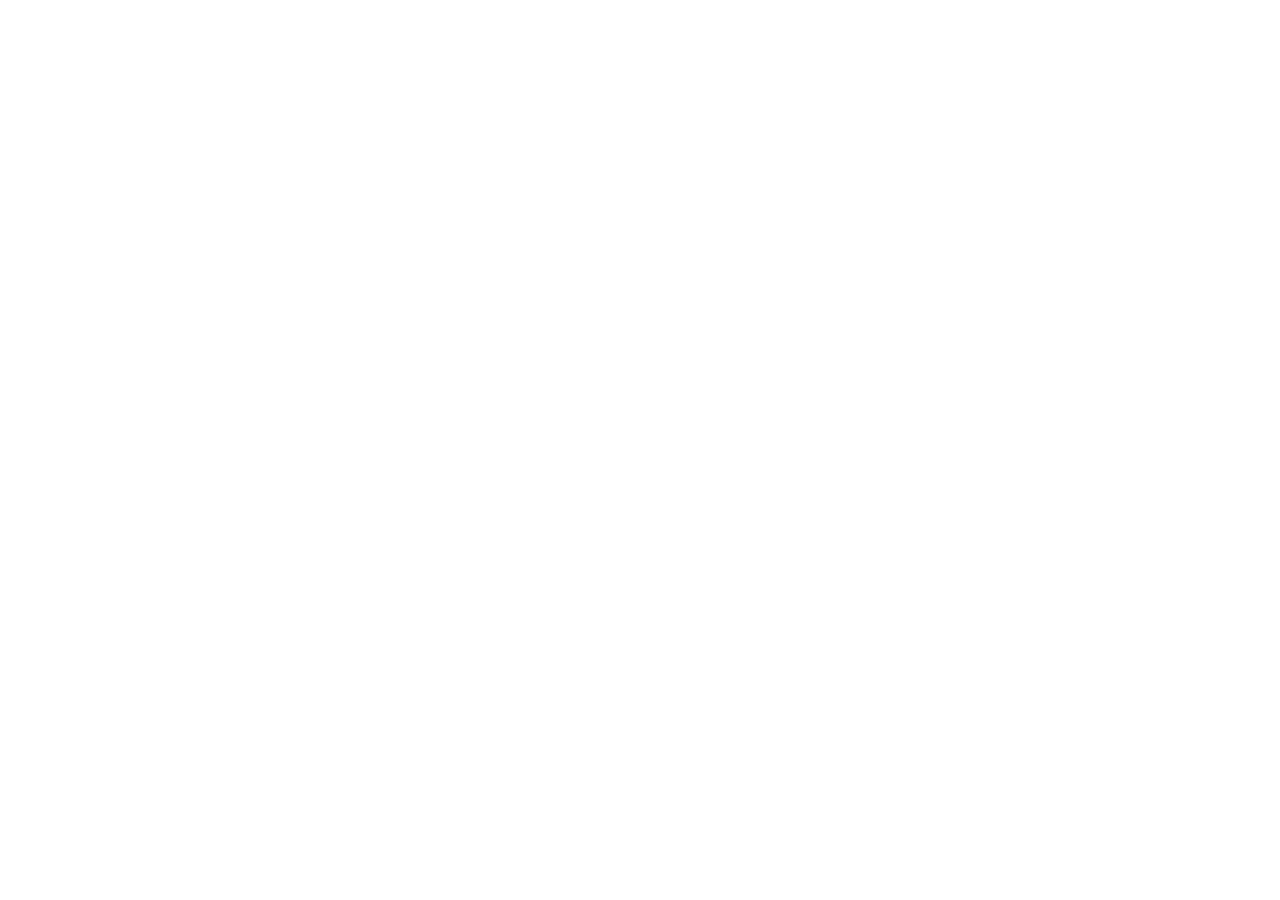
==== index.html @ 44bc1ff3 "Update index.html" ====
<!DOCTYPE html>
<html>
  <head>
    <link rel="icon" type="image/x-icon" href="https://hedgehog.games/images/fotboll.ico">
    <title></title>
    <meta name="viewport" content="width=device-width, initial-scale=1.0" charset="utf-8">
    <base target="_top">    
    <link rel="stylesheet" type="text/css" href="feast.css">
  </head>
  <body id='feastDinnerSite'>    
  </body>
  <script>
        'use strict'
    const sheetIDStatisticSite  = '1dBkX8-IfRuQoSTE9x7AeCGMT6GBJwAPUcnwqwJ_yUyk' // New Gen-versionen
    /* let siteTitle;
    let championship            = decodeURIComponent(getChampionship (window.location.href));
    let adminUser               = isAdminUser(window.location.href);
    let tipsBattle              = {}
    let isTipsBattle            = window.location.href.toLowerCase().indexOf('tipsbattle'); 
    let use                     = {}; 
    */
    let upcomingFeastDinner = {name: 'none', feastDate: new Date()};
    let timeStampNow        = new Date();
    let today               = new Date(); 
    
    let year			    = timeStampNow.getFullYear();
    let month               = timeStampNow.getMonth();
    let day                 = timeStampNow.getDay();

    let jan = 0, feb=1, mar=2, apr=3, maj=4, jun=5, jul=6, aug=7, sep=8, okt=9, nov=10, dec=11; 
  	
    today.setFullYear(year, month, day); // månad: 0=jan, 1=feb, ...
    
    upcomingFeastDinner = getUpcomingfeastdinner(today);
    
    firstKnockoutsGameDate.setFullYear(year, jun, 29); // månad: 0=jan, 1=feb, ...
                                                       // dag: får inte inledas med en '0', t ex 03 --> 3
    lastKnockoutsGameDate.setFullYear(year, jul, 14);
    semifinalGameDateMinusOneDay.setFullYear(year, jul, 8); //skall vara semifinaldatumet - 1 dag 
                                                    

    
    function getUpcomingfeastdinner(today) {
            
      let feastHolidayList = [];
      feastHolidayList.push('Trettondagshelg', new Date().setFullYear(2025,0,6))

      return {name: feastHolidayList[0], feastDate: feastHolidayList[1]};
    }
        
    function byggStatsistikTipsBattleSite (urlParam) {
        
        let urlTipsBattle;

        var statisticBody;
        var statisticDivCenter;
        var statisticHeader;
        var statisticDivSub;
        var defButtonClass       = 'tipsbattleButton tipsbattleButton2';
          
        statisticBody = document.getElementById('statisticSite');

        statisticDivCenter = createElement('div', 'class', 'center', '');
        
        statisticHeader    = createElement('div', 'class', 'headTipsbattle', '');
        statisticHeader.setAttribute('style', 'font-size: 24px; italic: true');
        statisticHeader.textContent = championship; //CHAMPIONSHIP;

        statisticDivSub = createElement('div', 'class', 'headTipsbattle', 'Tips-Battle');
        statisticDivSub.setAttribute('style','font-size: 14px; margin: 14px 2px;');
        statisticHeader.appendChild(statisticDivSub);
        statisticDivCenter.appendChild(statisticHeader);
        
        var statisticBtn1;
        urlParam.forEach( item => {
            statisticBtn1 = createElement('button', 'class', defButtonClass, decodeURIComponent(item.btnText));
            urlTipsBattle = 'window.location.href="https://docs.google.com/spreadsheets/d/' + item.ssID + '/htmlembed/sheet?gid=' + item.sheetID + '&range=' + item.rangeName + '"';

            statisticBtn1.setAttribute('onClick', urlTipsBattle);
            
            statisticDivCenter.appendChild(statisticBtn1);
        })
        statisticBody.appendChild(statisticDivCenter);
              
    }



    function byggStatsistikSite(sheetID) {
      
      let gidIdDagensmatcher          = '1372088022&range=range.Dagensmatcher"';
      let gidIdYesterdayToDayToMorrow = '1381113676&range=range.Igår_Idag_Imorgon"';
      let betalningsstatus            = '&range=betalningsstatus"';
      let betalningsstatusPlus        = '&range=betalningsstatusPlus"';
      let gidIdBetalningsstatus;
      let showMyTipskupongDate        = new Date();
      
      // När min tipskupong.pdf skall visas på "Betalningsstatussidan" för nedladdning
      showMyTipskupongDate.setFullYear(gameDateFirstGroupGame.getFullYear(), gameDateFirstGroupGame.getMonth(), gameDateFirstGroupGame.getDate() + 1);
      showMyTipskupongDate.setHours(7);
      showMyTipskupongDate.setMinutes(0);

      timeStampNow <  showMyTipskupongDate ? gidIdBetalningsstatus = betalningsstatus : gidIdBetalningsstatus = betalningsstatusPlus;
      
      //gameDateFirstGroupGame timeStampNow

          var urlPoangtabell                = 'window.location.href="https://docs.google.com/spreadsheets/d/' + sheetID + '/htmlembed/sheet?gid=0"';
          var urlDagensmatcher              = 'window.location.href="https://docs.google.com/spreadsheets/d/' + sheetID + '/htmlembed/sheet?gid=' + gidIdDagensmatcher; 
          var urlYesterday_Today_ToMorrow   = 'window.location.href="https://docs.google.com/spreadsheets/d/' + sheetID + '/htmlembed/sheet?gid=' + gidIdYesterdayToDayToMorrow; 
          var urlSlutspelslagen             = 'window.location.href="https://docs.google.com/spreadsheets/d/' + sheetID + '/htmlembed/sheet?gid=1782034956"';
          var urlSlutspelsträd              = 'window.location.href="https://docs.google.com/spreadsheets/d/' + sheetID + '/htmlembed/sheet?gid=762576753&range=tree"';
          var urlWallOfFame                 = 'window.location.href="https://docs.google.com/spreadsheets/d/' + sheetID + '/htmlembed/sheet?gid=853518881"';
          var urlHallOfFame                 = 'window.location.href="https://docs.google.com/spreadsheets/d/' + sheetID + '/htmlembed/sheet?gid=1781401850&range=hallOfFame"';
          var urlGuldsko                    = 'window.location.href="https://docs.google.com/spreadsheets/d/' + sheetID + '/htmlembed/sheet?gid=564428082"';
          var urlMatchresultat              = 'window.location.href="https://docs.google.com/spreadsheets/d/' + sheetID + '/htmlembed/sheet?gid=1436740221"';
          var urlBetalningsstatus           = 'window.location.href="https://docs.google.com/spreadsheets/d/' + sheetID + '/htmlembed/sheet?gid=1058944913' + gidIdBetalningsstatus;
          var urlTipsLicensstatus           = 'window.location.href="https://docs.google.com/spreadsheets/d/' + sheetID + '/htmlembed/sheet?gid=1742106398"';
          var urlPoangtabellHistorik        = 'window.location.href="https://docs.google.com/spreadsheets/d/' + sheetID + '/htmlembed/sheet?gid=1553482192"';
	      var urlTipsBattleTop5		        = 'window.location.href="https://docs.google.com/spreadsheets/d/' + sheetID + '/htmlembed/sheet?gid=562071929"';
          var statisticBody;
          var statisticDivCenter;
          var statisticHeader;
          var statisticDivSub;
          var defButtonClass                = 'statistikButton statistikButton2';
          let defButtonAdminClass           = 'adminButton adminButton2';

        
          statisticBody = document.getElementById('statisticSite');

          statisticDivCenter = createElement('div', 'class', 'center', '');
          
          statisticHeader    = createElement('div', 'class', 'headStatistik', '');
          statisticHeader.setAttribute('style', 'font-size: 24px; italic: true');
          statisticHeader.textContent = championship;

          statisticDivSub = createElement('div', 'class', 'headStatistik', 'Statistik');
          statisticDivSub.setAttribute('style','font-size: 14px; margin: 14px 2px;');
          
          var statisticBtn1 = createElement('button', 'class', defButtonClass, 'Poängligan');
              statisticBtn1.setAttribute('onClick', urlPoangtabell);

          var statisticBtn2 = createElement('button', 'class', defButtonClass, 'Dagens matcher');
              statisticBtn2.setAttribute('onClick', urlDagensmatcher);

          var statisticBtn22 = createElement('button', 'class', defButtonClass, 'Igår-Idag-Imorgon');
              statisticBtn22.setAttribute('onClick', urlYesterday_Today_ToMorrow);
          
          var statisticBtn3 = createElement('button', 'class', defButtonClass, 'Slutspelslagen');
              statisticBtn3.setAttribute('onClick', urlSlutspelslagen);

          var statisticBtn4 = createElement('button', 'class', defButtonClass, 'Slutspelsträd');
              statisticBtn4.setAttribute('onClick', urlSlutspelsträd);

          var statisticBtn5 = createElement('button', 'class', defButtonClass, 'Wall of fame');
              statisticBtn5.setAttribute('onClick', urlWallOfFame);

          var statisticBtn6 = createElement('button', 'class', defButtonClass, 'Guldskon');
              statisticBtn6.setAttribute('onClick', urlGuldsko);

          var statisticBtn7 = createElement('button', 'class', defButtonClass, 'Matchresultat');
              statisticBtn7.setAttribute('onClick', urlMatchresultat);
            
          var statisticBtn77 = createElement('button', 'class', defButtonClass, 'Hall of fame');
              statisticBtn77.setAttribute('onClick', urlHallOfFame);

          var statisticBtn8 = createElement('button', 'class', defButtonClass, 'Betalningsstatus');
              statisticBtn8.setAttribute('onClick', urlBetalningsstatus);

          var statisticBtn9 = createElement('button', 'class', defButtonAdminClass, 'Tipslicensstatus');
              statisticBtn9.setAttribute('onClick', urlTipsLicensstatus);
          
          var statisticBtn11 = createElement('button', 'class', defButtonClass, 'Poängligan - Historik');
              statisticBtn11.setAttribute('onClick', urlPoangtabellHistorik);

	  var statisticBtn12 = createElement('button', 'class', defButtonClass, 'Topp 5');
		  statisticBtn12.setAttribute('onClick', urlTipsBattleTop5);

                    
          statisticHeader.appendChild(statisticDivSub);
          statisticDivCenter.appendChild(statisticHeader);
          statisticDivCenter.appendChild(statisticBtn1);
          if (timeStampNow <= lastKnockoutsGameDate) { statisticDivCenter.appendChild(statisticBtn2)}; // visar ej "Dagensmatcher" efter mästerskapet är över
          statisticDivCenter.appendChild(statisticBtn22);  //Igår-Idag-Imorgon
          statisticDivCenter.appendChild(statisticBtn3);
          statisticDivCenter.appendChild(statisticBtn4);
          if (timeStampNow <  firstKnockoutsGameDate) { statisticDivCenter.appendChild(statisticBtn5);}  //Wall of fame
          statisticDivCenter.appendChild(statisticBtn6);
          statisticDivCenter.appendChild(statisticBtn7);
          statisticDivCenter.appendChild(statisticBtn77); // Hall of fame
          statisticDivCenter.appendChild(statisticBtn8);
	  if (timeStampNow >= semifinalGameDateMinusOneDay) {statisticDivCenter.appendChild(statisticBtn12)}; // tipsbattle - Top 5 
          if(adminUser) {
            statisticDivCenter.appendChild(statisticBtn9);
            statisticDivCenter.appendChild(statisticBtn11);
            }
          statisticBody.appendChild(statisticDivCenter);
          
        }

    function getTipsBattle(url) {
        
        let refObjList   = [];
        let stringIX = 0;

        let text         = 'ssid_'
        let startIX      = url.toLowerCase().indexOf(text) + text.length;
        let length       = url.toLowerCase().indexOf('sheetid_', stringIX)
        let ssid         = url.substring(startIX, length);

        while (url.toLowerCase().indexOf('sheetid_', stringIX) > 0) {
            let refObj       = {};
            refObj.ssID      = ssid; 
            
            text             = 'sheetid_'
            startIX          = url.toLowerCase().indexOf(text, stringIX) + text.length;
            length           = url.toLowerCase().indexOf('area_', stringIX)
            refObj.sheetID   = url.substring(startIX, length);

            text             = 'area_'
            startIX          = url.toLowerCase().indexOf(text, stringIX) + text.length;
            length           = url.toLowerCase().indexOf('group_', stringIX)
            refObj.rangeName = url.substring(startIX, length);  

            text             = 'group_'
            startIX          = url.toLowerCase().indexOf(text, stringIX) + text.length;
            length           = refObj.rangeName.length;
            refObj.btnText   = url.substring(startIX, startIX + length);
            
            stringIX = startIX + length;
        
            switch (refObj.btnText) {
                case "Theos-gang":
                    refObj.btnText = "Theo's gang";
                    break;
                case "Tibro-IBK":
                    refObj.btnText = "Tibro IBK";
                    break;
                case "Topp-5":
                    refObj.btnText = "Topp 5";
                    break;
                default:
                    //
            }
            refObjList.push(refObj);
        }

        return refObjList;
    }

    function isAdminUser(url) {
      
        var pos = url.toLowerCase().indexOf('theking');
      
      return pos > 0 ? true : false;
    };
    
    
    function getChampionship (url) {
    
    	let championship = '';
        
        let text         = 'championship_'
        let startIX  = url.toLowerCase().indexOf(text, 0) + text.length;
        
        if(startIX > 0) {
            championship = url.substring(startIX).toUpperCase();
            championship    = championship.substring(0,2) + ' ' + championship.substr(2);
        }
        
        return championship;
    };

  </script>
</html>
---- feast.css ----
/* Place your CSS styles in this file */

.feastButton {
    background-color: #a2c4c9;
    border: none;
    color: white;
    padding: 10px 32px;
    text-align: center;
    text-decoration: none;
    display: inline-block;
    font-size: 16px;
    font-family: Arial, Tahoma, Verdana, sans-serif;
    width: 200px;
    margin: 4px 2px;
    cursor: pointer;
   /* box-shadow: 0 8px 16px 0 rgba(0,0,0,0.2), 0 6px 20px 0 rgba(0,0,0,0.19); */
  }
  
  .feastButton2:hover {
    box-shadow: 0 12px 16px 0 rgba(0,0,0,0.24),0 17px 50px 0 rgba(0,0,0,0.19);
  }
  

  .center {
    margin: 0;
    position: absolute;
    top: 45%;
    left: 50%;
    -ms-transform: translate(-50%, -50%);
    transform:     translate(-50%, -50%);
    text-align:    center;
    width: 220px;
  }
  
  .headFeast {
    color: #ff9900
  }
  
  
  body {
    font-family: Arial, Tahoma, Verdana, sans-serif;
  }
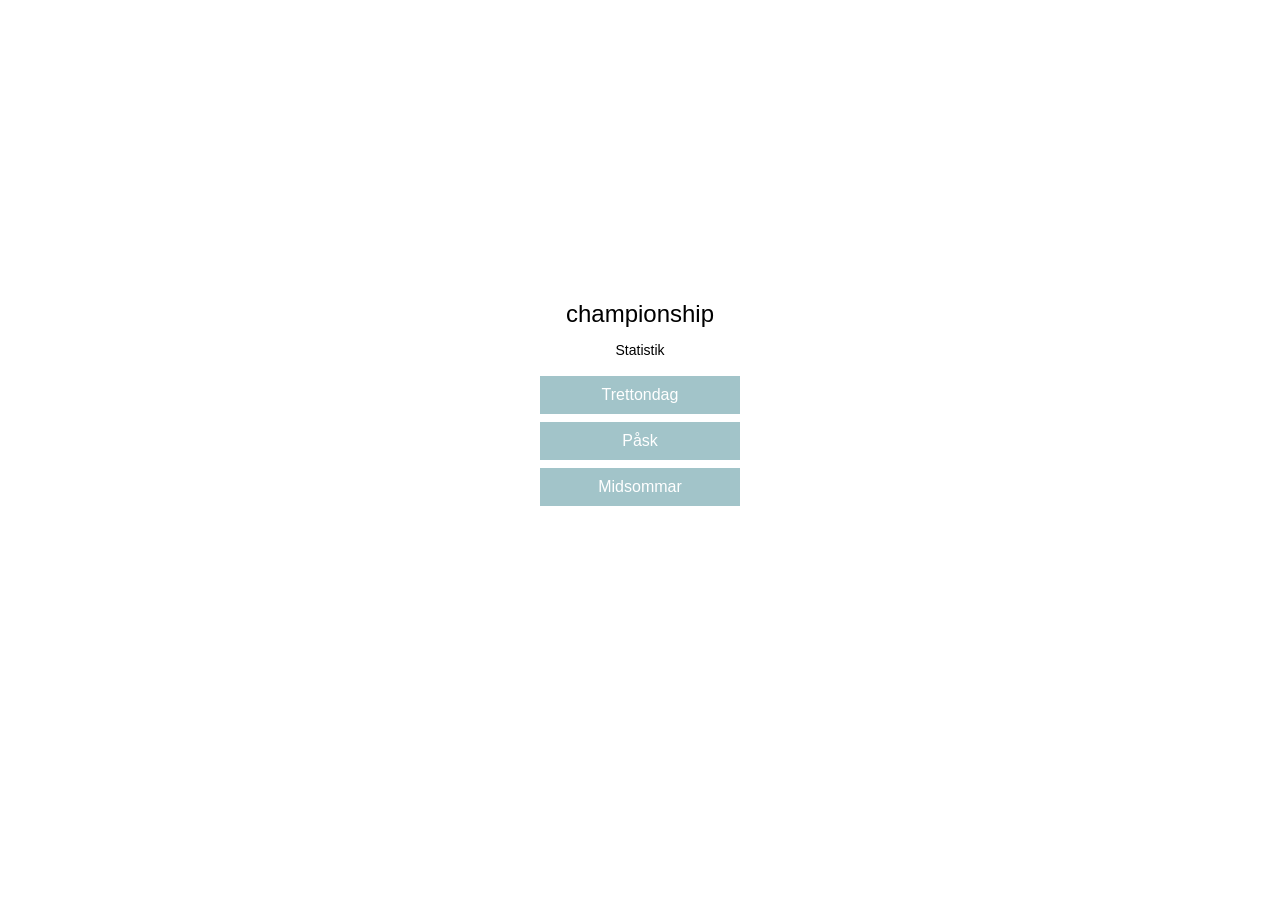
==== commit d105acd2: "japp" ====
--- a/index.html
+++ b/index.html
@@ -10,14 +10,11 @@
   <body id='feastDinnerSite'>    
   </body>
   <script>
-        'use strict'
-    const sheetIDStatisticSite  = '1dBkX8-IfRuQoSTE9x7AeCGMT6GBJwAPUcnwqwJ_yUyk' // New Gen-versionen
+    'use strict'
     /* let siteTitle;
-    let championship            = decodeURIComponent(getChampionship (window.location.href));
-    let adminUser               = isAdminUser(window.location.href);
-    let tipsBattle              = {}
-    let isTipsBattle            = window.location.href.toLowerCase().indexOf('tipsbattle'); 
-    let use                     = {}; 
+    
+    https://jorgu/feastdinners.github.io;
+
     */
     let upcomingFeastDinner = {name: 'none', feastDate: new Date()};
     let timeStampNow        = new Date();
@@ -33,220 +30,126 @@
     
     upcomingFeastDinner = getUpcomingfeastdinner(today);
     
-    firstKnockoutsGameDate.setFullYear(year, jun, 29); // månad: 0=jan, 1=feb, ...
-                                                       // dag: får inte inledas med en '0', t ex 03 --> 3
-    lastKnockoutsGameDate.setFullYear(year, jul, 14);
-    semifinalGameDateMinusOneDay.setFullYear(year, jul, 8); //skall vara semifinaldatumet - 1 dag 
-                                                    
+    byggStatsistikSite('ffff');
+    //siteTitle		= 'Statistik';    
+    
+    function getUpcomingfeastdinner() {
+            
+        let today = new Date();
+        let feastHolidayList = [
+            { name: 'Trettondag',       date: new Date(today.getFullYear(), jan, 10) },
+            { name: 'Påskafton',        date: new Date(today.getFullYear(), apr, 24) },
+            { name: 'Midsommarafton',   date: new Date(today.getFullYear(), jun, 24) },
+            { name: 'Kräftskiva',       date: new Date(today.getFullYear(), aug, 18) },
+            { name: 'Julbord',          date: new Date(today.getFullYear(), dec, 6) },
+            { name: 'Julafton',         date: new Date(today.getFullYear(), dec, 24) },
+            { name: 'Nyårsmiddag',      date: new Date(today.getFullYear(), dec, 31) }
+        ];
+        
+        feastHolidayList.sort((a, b) => a.date - b.date);
+    
+        // Hitta det första datumet som är större än dagens datum
+        let nextHoliday = feastHolidayList.find(event => event.date > today);
 
-    
-    function getUpcomingfeastdinner(today) {
-            
-      let feastHolidayList = [];
-      feastHolidayList.push('Trettondagshelg', new Date().setFullYear(2025,0,6))
-
-      return {name: feastHolidayList[0], feastDate: feastHolidayList[1]};
+        console.log(`Nästa högtid: ${nextHoliday.name} - ${nextHoliday.date.toDateString()}`);
+        return nextHoliday;
     }
         
     function byggStatsistikTipsBattleSite (urlParam) {
         
         let urlTipsBattle;
 
-        var statisticBody;
-        var statisticDivCenter;
-        var statisticHeader;
-        var statisticDivSub;
+        var feastDinnerBody;
+        var feastDinnerDivCenter;
+        var feastDinnerHeader;
+        var feastDinnerDivSub;
         var defButtonClass       = 'tipsbattleButton tipsbattleButton2';
           
-        statisticBody = document.getElementById('statisticSite');
+        feastDinnerBody = document.getElementById('feastDinnerSite');
 
-        statisticDivCenter = createElement('div', 'class', 'center', '');
+        feastDinnerDivCenter = createElement('div', 'class', 'center', '');
         
-        statisticHeader    = createElement('div', 'class', 'headTipsbattle', '');
-        statisticHeader.setAttribute('style', 'font-size: 24px; italic: true');
-        statisticHeader.textContent = championship; //CHAMPIONSHIP;
+        feastDinnerHeader    = createElement('div', 'class', 'headTipsbattle', '');
+        feastDinnerHeader.setAttribute('style', 'font-size: 24px; italic: true');
+        feastDinnerHeader.textContent = championship; //CHAMPIONSHIP;
 
-        statisticDivSub = createElement('div', 'class', 'headTipsbattle', 'Tips-Battle');
-        statisticDivSub.setAttribute('style','font-size: 14px; margin: 14px 2px;');
-        statisticHeader.appendChild(statisticDivSub);
-        statisticDivCenter.appendChild(statisticHeader);
+        feastDinnerDivSub = createElement('div', 'class', 'headTipsbattle', 'Tips-Battle');
+        feastDinnerDivSub.setAttribute('style','font-size: 14px; margin: 14px 2px;');
+        feastDinnerHeader.appendChild(feastDinnerDivSub);
+        feastDinnerDivCenter.appendChild(feastDinnerHeader);
         
-        var statisticBtn1;
+        var feastDinnerBtn1;
         urlParam.forEach( item => {
-            statisticBtn1 = createElement('button', 'class', defButtonClass, decodeURIComponent(item.btnText));
+            feastDinnerBtn1 = createElement('button', 'class', defButtonClass, decodeURIComponent(item.btnText));
             urlTipsBattle = 'window.location.href="https://docs.google.com/spreadsheets/d/' + item.ssID + '/htmlembed/sheet?gid=' + item.sheetID + '&range=' + item.rangeName + '"';
 
-            statisticBtn1.setAttribute('onClick', urlTipsBattle);
+            feastDinnerBtn1.setAttribute('onClick', urlTipsBattle);
             
-            statisticDivCenter.appendChild(statisticBtn1);
+            feastDinnerDivCenter.appendChild(feastDinnerBtn1);
         })
-        statisticBody.appendChild(statisticDivCenter);
+        feastDinnerBody.appendChild(feastDinnerDivCenter);
               
     }
 
-
+    function createElement(element, attribut, attributvarde, text) {
+            
+            var elementObjekt         = document.createElement(element);
+            elementObjekt.setAttribute(attribut,attributvarde);
+            elementObjekt.textContent = text;
+      
+            return elementObjekt;
+    }
+          
 
     function byggStatsistikSite(sheetID) {
       
-      let gidIdDagensmatcher          = '1372088022&range=range.Dagensmatcher"';
-      let gidIdYesterdayToDayToMorrow = '1381113676&range=range.Igår_Idag_Imorgon"';
-      let betalningsstatus            = '&range=betalningsstatus"';
-      let betalningsstatusPlus        = '&range=betalningsstatusPlus"';
-      let gidIdBetalningsstatus;
-      let showMyTipskupongDate        = new Date();
-      
-      // När min tipskupong.pdf skall visas på "Betalningsstatussidan" för nedladdning
-      showMyTipskupongDate.setFullYear(gameDateFirstGroupGame.getFullYear(), gameDateFirstGroupGame.getMonth(), gameDateFirstGroupGame.getDate() + 1);
-      showMyTipskupongDate.setHours(7);
-      showMyTipskupongDate.setMinutes(0);
-
-      timeStampNow <  showMyTipskupongDate ? gidIdBetalningsstatus = betalningsstatus : gidIdBetalningsstatus = betalningsstatusPlus;
       
       //gameDateFirstGroupGame timeStampNow
 
-          var urlPoangtabell                = 'window.location.href="https://docs.google.com/spreadsheets/d/' + sheetID + '/htmlembed/sheet?gid=0"';
-          var urlDagensmatcher              = 'window.location.href="https://docs.google.com/spreadsheets/d/' + sheetID + '/htmlembed/sheet?gid=' + gidIdDagensmatcher; 
-          var urlYesterday_Today_ToMorrow   = 'window.location.href="https://docs.google.com/spreadsheets/d/' + sheetID + '/htmlembed/sheet?gid=' + gidIdYesterdayToDayToMorrow; 
-          var urlSlutspelslagen             = 'window.location.href="https://docs.google.com/spreadsheets/d/' + sheetID + '/htmlembed/sheet?gid=1782034956"';
-          var urlSlutspelsträd              = 'window.location.href="https://docs.google.com/spreadsheets/d/' + sheetID + '/htmlembed/sheet?gid=762576753&range=tree"';
-          var urlWallOfFame                 = 'window.location.href="https://docs.google.com/spreadsheets/d/' + sheetID + '/htmlembed/sheet?gid=853518881"';
-          var urlHallOfFame                 = 'window.location.href="https://docs.google.com/spreadsheets/d/' + sheetID + '/htmlembed/sheet?gid=1781401850&range=hallOfFame"';
-          var urlGuldsko                    = 'window.location.href="https://docs.google.com/spreadsheets/d/' + sheetID + '/htmlembed/sheet?gid=564428082"';
-          var urlMatchresultat              = 'window.location.href="https://docs.google.com/spreadsheets/d/' + sheetID + '/htmlembed/sheet?gid=1436740221"';
-          var urlBetalningsstatus           = 'window.location.href="https://docs.google.com/spreadsheets/d/' + sheetID + '/htmlembed/sheet?gid=1058944913' + gidIdBetalningsstatus;
-          var urlTipsLicensstatus           = 'window.location.href="https://docs.google.com/spreadsheets/d/' + sheetID + '/htmlembed/sheet?gid=1742106398"';
-          var urlPoangtabellHistorik        = 'window.location.href="https://docs.google.com/spreadsheets/d/' + sheetID + '/htmlembed/sheet?gid=1553482192"';
-	      var urlTipsBattleTop5		        = 'window.location.href="https://docs.google.com/spreadsheets/d/' + sheetID + '/htmlembed/sheet?gid=562071929"';
-          var statisticBody;
-          var statisticDivCenter;
-          var statisticHeader;
-          var statisticDivSub;
-          var defButtonClass                = 'statistikButton statistikButton2';
+          var urlTrettondag                = 'window.location.href="https://docs.google.com/spreadsheets/d/' + sheetID + '/htmlembed/sheet?gid=0"';
+          var urlEastern              = 'window.location.href="https://docs.google.com/spreadsheets/d/' + sheetID + '/htmlembed/sheet?gid=' + 'gidIdDagensmatcher'; 
+          var urlMidsummer             = 'window.location.href="https://docs.google.com/spreadsheets/d/' + sheetID + '/htmlembed/sheet?gid=' + 'gidIdYesterdayToDayToMorrow'; 
+          
+          var feastDinnerBody;
+          var feastDinnerDivCenter;
+          var feastDinnerHeader;
+          var feastDinnerDivSub;
+          var defButtonClass                = 'feastDinnerButton feastDinnerButton2';
           let defButtonAdminClass           = 'adminButton adminButton2';
 
         
-          statisticBody = document.getElementById('statisticSite');
+          feastDinnerBody = document.getElementById('feastDinnerSite');
 
-          statisticDivCenter = createElement('div', 'class', 'center', '');
+          feastDinnerDivCenter = createElement('div', 'class', 'center', '');
           
-          statisticHeader    = createElement('div', 'class', 'headStatistik', '');
-          statisticHeader.setAttribute('style', 'font-size: 24px; italic: true');
-          statisticHeader.textContent = championship;
+          feastDinnerHeader    = createElement('div', 'class', 'headFeastDinner', '');
+          feastDinnerHeader.setAttribute('style', 'font-size: 24px; italic: true');
+          feastDinnerHeader.textContent = 'championship';
 
-          statisticDivSub = createElement('div', 'class', 'headStatistik', 'Statistik');
-          statisticDivSub.setAttribute('style','font-size: 14px; margin: 14px 2px;');
+          feastDinnerDivSub = createElement('div', 'class', 'headFeastDinner', 'Statistik');
+          feastDinnerDivSub.setAttribute('style','font-size: 14px; margin: 14px 2px;');
           
-          var statisticBtn1 = createElement('button', 'class', defButtonClass, 'Poängligan');
-              statisticBtn1.setAttribute('onClick', urlPoangtabell);
+          var feastDinnerBtn1 = createElement('button', 'class', defButtonClass, 'Trettondag');
+              feastDinnerBtn1.setAttribute('onClick', urlTrettondag);
 
-          var statisticBtn2 = createElement('button', 'class', defButtonClass, 'Dagens matcher');
-              statisticBtn2.setAttribute('onClick', urlDagensmatcher);
+          var feastDinnerBtn2 = createElement('button', 'class', defButtonClass, 'Påsk');
+              feastDinnerBtn2.setAttribute('onClick', urlEastern);
 
-          var statisticBtn22 = createElement('button', 'class', defButtonClass, 'Igår-Idag-Imorgon');
-              statisticBtn22.setAttribute('onClick', urlYesterday_Today_ToMorrow);
+          var feastDinnerBtn22 = createElement('button', 'class', defButtonClass, 'Midsommar');
+              feastDinnerBtn22.setAttribute('onClick', urlMidsummer);
           
-          var statisticBtn3 = createElement('button', 'class', defButtonClass, 'Slutspelslagen');
-              statisticBtn3.setAttribute('onClick', urlSlutspelslagen);
+                    
+          feastDinnerHeader.appendChild(feastDinnerDivSub);
+          feastDinnerDivCenter.appendChild(feastDinnerHeader);
+          feastDinnerDivCenter.appendChild(feastDinnerBtn1);
+          feastDinnerDivCenter.appendChild(feastDinnerBtn2); 
+          feastDinnerDivCenter.appendChild(feastDinnerBtn22);
 
-          var statisticBtn4 = createElement('button', 'class', defButtonClass, 'Slutspelsträd');
-              statisticBtn4.setAttribute('onClick', urlSlutspelsträd);
-
-          var statisticBtn5 = createElement('button', 'class', defButtonClass, 'Wall of fame');
-              statisticBtn5.setAttribute('onClick', urlWallOfFame);
-
-          var statisticBtn6 = createElement('button', 'class', defButtonClass, 'Guldskon');
-              statisticBtn6.setAttribute('onClick', urlGuldsko);
-
-          var statisticBtn7 = createElement('button', 'class', defButtonClass, 'Matchresultat');
-              statisticBtn7.setAttribute('onClick', urlMatchresultat);
-            
-          var statisticBtn77 = createElement('button', 'class', defButtonClass, 'Hall of fame');
-              statisticBtn77.setAttribute('onClick', urlHallOfFame);
-
-          var statisticBtn8 = createElement('button', 'class', defButtonClass, 'Betalningsstatus');
-              statisticBtn8.setAttribute('onClick', urlBetalningsstatus);
-
-          var statisticBtn9 = createElement('button', 'class', defButtonAdminClass, 'Tipslicensstatus');
-              statisticBtn9.setAttribute('onClick', urlTipsLicensstatus);
-          
-          var statisticBtn11 = createElement('button', 'class', defButtonClass, 'Poängligan - Historik');
-              statisticBtn11.setAttribute('onClick', urlPoangtabellHistorik);
-
-	  var statisticBtn12 = createElement('button', 'class', defButtonClass, 'Topp 5');
-		  statisticBtn12.setAttribute('onClick', urlTipsBattleTop5);
-
-                    
-          statisticHeader.appendChild(statisticDivSub);
-          statisticDivCenter.appendChild(statisticHeader);
-          statisticDivCenter.appendChild(statisticBtn1);
-          if (timeStampNow <= lastKnockoutsGameDate) { statisticDivCenter.appendChild(statisticBtn2)}; // visar ej "Dagensmatcher" efter mästerskapet är över
-          statisticDivCenter.appendChild(statisticBtn22);  //Igår-Idag-Imorgon
-          statisticDivCenter.appendChild(statisticBtn3);
-          statisticDivCenter.appendChild(statisticBtn4);
-          if (timeStampNow <  firstKnockoutsGameDate) { statisticDivCenter.appendChild(statisticBtn5);}  //Wall of fame
-          statisticDivCenter.appendChild(statisticBtn6);
-          statisticDivCenter.appendChild(statisticBtn7);
-          statisticDivCenter.appendChild(statisticBtn77); // Hall of fame
-          statisticDivCenter.appendChild(statisticBtn8);
-	  if (timeStampNow >= semifinalGameDateMinusOneDay) {statisticDivCenter.appendChild(statisticBtn12)}; // tipsbattle - Top 5 
-          if(adminUser) {
-            statisticDivCenter.appendChild(statisticBtn9);
-            statisticDivCenter.appendChild(statisticBtn11);
-            }
-          statisticBody.appendChild(statisticDivCenter);
+          feastDinnerBody.appendChild(feastDinnerDivCenter);
           
         }
 
-    function getTipsBattle(url) {
-        
-        let refObjList   = [];
-        let stringIX = 0;
-
-        let text         = 'ssid_'
-        let startIX      = url.toLowerCase().indexOf(text) + text.length;
-        let length       = url.toLowerCase().indexOf('sheetid_', stringIX)
-        let ssid         = url.substring(startIX, length);
-
-        while (url.toLowerCase().indexOf('sheetid_', stringIX) > 0) {
-            let refObj       = {};
-            refObj.ssID      = ssid; 
-            
-            text             = 'sheetid_'
-            startIX          = url.toLowerCase().indexOf(text, stringIX) + text.length;
-            length           = url.toLowerCase().indexOf('area_', stringIX)
-            refObj.sheetID   = url.substring(startIX, length);
-
-            text             = 'area_'
-            startIX          = url.toLowerCase().indexOf(text, stringIX) + text.length;
-            length           = url.toLowerCase().indexOf('group_', stringIX)
-            refObj.rangeName = url.substring(startIX, length);  
-
-            text             = 'group_'
-            startIX          = url.toLowerCase().indexOf(text, stringIX) + text.length;
-            length           = refObj.rangeName.length;
-            refObj.btnText   = url.substring(startIX, startIX + length);
-            
-            stringIX = startIX + length;
-        
-            switch (refObj.btnText) {
-                case "Theos-gang":
-                    refObj.btnText = "Theo's gang";
-                    break;
-                case "Tibro-IBK":
-                    refObj.btnText = "Tibro IBK";
-                    break;
-                case "Topp-5":
-                    refObj.btnText = "Topp 5";
-                    break;
-                default:
-                    //
-            }
-            refObjList.push(refObj);
-        }
-
-        return refObjList;
-    }
-
+    
     function isAdminUser(url) {
       
         var pos = url.toLowerCase().indexOf('theking');
@@ -255,21 +158,6 @@
     };
     
     
-    function getChampionship (url) {
-    
-    	let championship = '';
-        
-        let text         = 'championship_'
-        let startIX  = url.toLowerCase().indexOf(text, 0) + text.length;
-        
-        if(startIX > 0) {
-            championship = url.substring(startIX).toUpperCase();
-            championship    = championship.substring(0,2) + ' ' + championship.substr(2);
-        }
-        
-        return championship;
-    };
-
   </script>
 </html>
 
--- a/feast.css
+++ b/feast.css
@@ -1,6 +1,6 @@
 /* Place your CSS styles in this file */
 
-.feastButton {
+.feastDinnerButton {
     background-color: #a2c4c9;
     border: none;
     color: white;
@@ -16,7 +16,7 @@
    /* box-shadow: 0 8px 16px 0 rgba(0,0,0,0.2), 0 6px 20px 0 rgba(0,0,0,0.19); */
   }
   
-  .feastButton2:hover {
+  .feastDinnerButton2:hover {
     box-shadow: 0 12px 16px 0 rgba(0,0,0,0.24),0 17px 50px 0 rgba(0,0,0,0.19);
   }
   
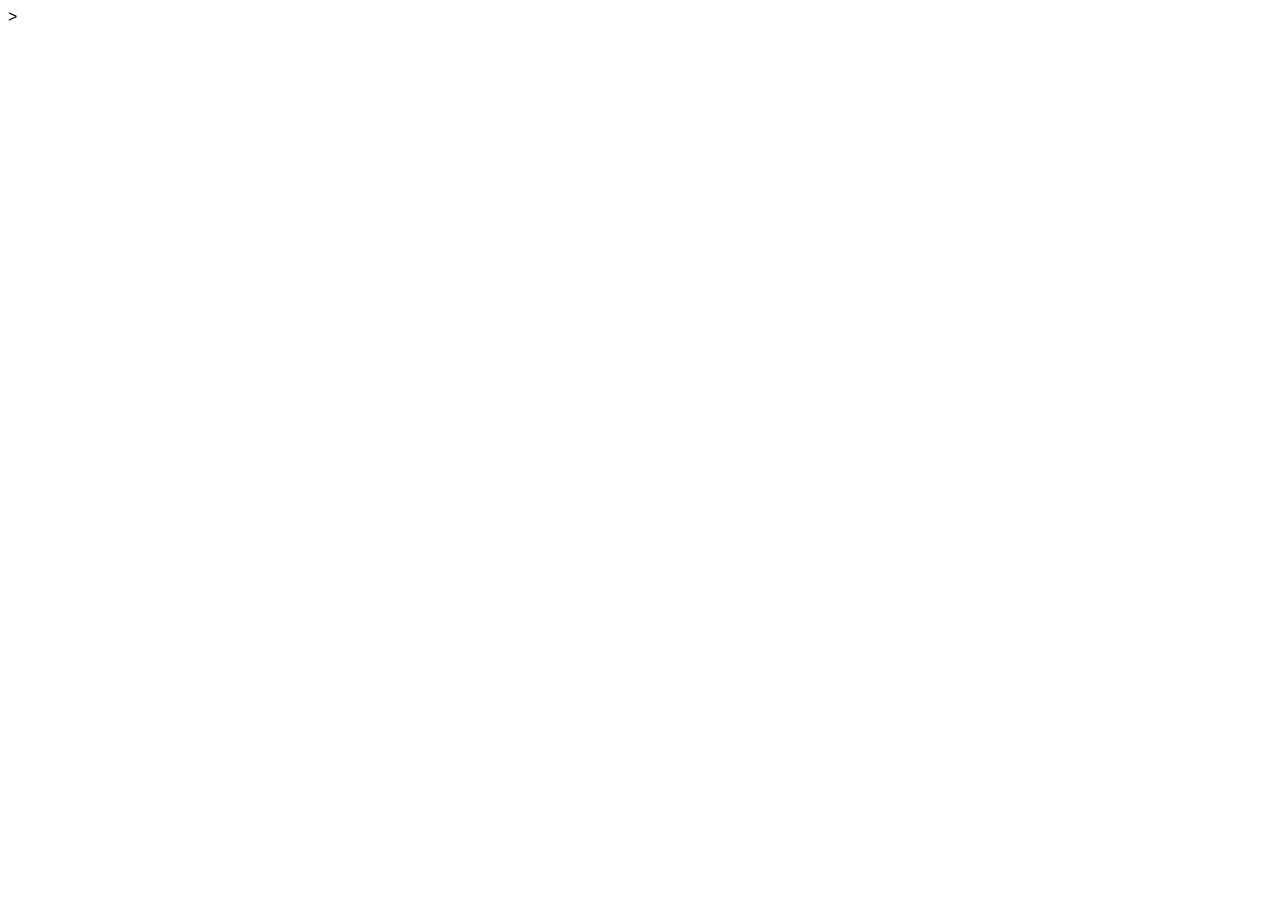
==== commit fe90a746: "ff" ====
--- a/index.html
+++ b/index.html
@@ -1,163 +1,15 @@
 <!DOCTYPE html>
 <html>
   <head>
-    <link rel="icon" type="image/x-icon" href="https://hedgehog.games/images/fotboll.ico">
+    <link rel="icon" type="image/x-icon" href="fotboll.ico"> <!-- "https://hedgehog.games/images/fotboll.ico"> -->>
     <title></title>
     <meta name="viewport" content="width=device-width, initial-scale=1.0" charset="utf-8">
     <base target="_top">    
     <link rel="stylesheet" type="text/css" href="feast.css">
+    <script scr="feast.js"></script>  
   </head>
   <body id='feastDinnerSite'>    
   </body>
-  <script>
-    'use strict'
-    /* let siteTitle;
-    
-    https://jorgu/feastdinners.github.io;
-
-    */
-    let upcomingFeastDinner = {name: 'none', feastDate: new Date()};
-    let timeStampNow        = new Date();
-    let today               = new Date(); 
-    
-    let year			    = timeStampNow.getFullYear();
-    let month               = timeStampNow.getMonth();
-    let day                 = timeStampNow.getDay();
-
-    let jan = 0, feb=1, mar=2, apr=3, maj=4, jun=5, jul=6, aug=7, sep=8, okt=9, nov=10, dec=11; 
-  	
-    today.setFullYear(year, month, day); // månad: 0=jan, 1=feb, ...
-    
-    upcomingFeastDinner = getUpcomingfeastdinner(today);
-    
-    byggStatsistikSite('ffff');
-    //siteTitle		= 'Statistik';    
-    
-    function getUpcomingfeastdinner() {
-            
-        let today = new Date();
-        let feastHolidayList = [
-            { name: 'Trettondag',       date: new Date(today.getFullYear(), jan, 10) },
-            { name: 'Påskafton',        date: new Date(today.getFullYear(), apr, 24) },
-            { name: 'Midsommarafton',   date: new Date(today.getFullYear(), jun, 24) },
-            { name: 'Kräftskiva',       date: new Date(today.getFullYear(), aug, 18) },
-            { name: 'Julbord',          date: new Date(today.getFullYear(), dec, 6) },
-            { name: 'Julafton',         date: new Date(today.getFullYear(), dec, 24) },
-            { name: 'Nyårsmiddag',      date: new Date(today.getFullYear(), dec, 31) }
-        ];
-        
-        feastHolidayList.sort((a, b) => a.date - b.date);
-    
-        // Hitta det första datumet som är större än dagens datum
-        let nextHoliday = feastHolidayList.find(event => event.date > today);
-
-        console.log(`Nästa högtid: ${nextHoliday.name} - ${nextHoliday.date.toDateString()}`);
-        return nextHoliday;
-    }
-        
-    function byggStatsistikTipsBattleSite (urlParam) {
-        
-        let urlTipsBattle;
-
-        var feastDinnerBody;
-        var feastDinnerDivCenter;
-        var feastDinnerHeader;
-        var feastDinnerDivSub;
-        var defButtonClass       = 'tipsbattleButton tipsbattleButton2';
-          
-        feastDinnerBody = document.getElementById('feastDinnerSite');
-
-        feastDinnerDivCenter = createElement('div', 'class', 'center', '');
-        
-        feastDinnerHeader    = createElement('div', 'class', 'headTipsbattle', '');
-        feastDinnerHeader.setAttribute('style', 'font-size: 24px; italic: true');
-        feastDinnerHeader.textContent = championship; //CHAMPIONSHIP;
-
-        feastDinnerDivSub = createElement('div', 'class', 'headTipsbattle', 'Tips-Battle');
-        feastDinnerDivSub.setAttribute('style','font-size: 14px; margin: 14px 2px;');
-        feastDinnerHeader.appendChild(feastDinnerDivSub);
-        feastDinnerDivCenter.appendChild(feastDinnerHeader);
-        
-        var feastDinnerBtn1;
-        urlParam.forEach( item => {
-            feastDinnerBtn1 = createElement('button', 'class', defButtonClass, decodeURIComponent(item.btnText));
-            urlTipsBattle = 'window.location.href="https://docs.google.com/spreadsheets/d/' + item.ssID + '/htmlembed/sheet?gid=' + item.sheetID + '&range=' + item.rangeName + '"';
-
-            feastDinnerBtn1.setAttribute('onClick', urlTipsBattle);
-            
-            feastDinnerDivCenter.appendChild(feastDinnerBtn1);
-        })
-        feastDinnerBody.appendChild(feastDinnerDivCenter);
-              
-    }
-
-    function createElement(element, attribut, attributvarde, text) {
-            
-            var elementObjekt         = document.createElement(element);
-            elementObjekt.setAttribute(attribut,attributvarde);
-            elementObjekt.textContent = text;
-      
-            return elementObjekt;
-    }
-          
-
-    function byggStatsistikSite(sheetID) {
-      
-      
-      //gameDateFirstGroupGame timeStampNow
-
-          var urlTrettondag                = 'window.location.href="https://docs.google.com/spreadsheets/d/' + sheetID + '/htmlembed/sheet?gid=0"';
-          var urlEastern              = 'window.location.href="https://docs.google.com/spreadsheets/d/' + sheetID + '/htmlembed/sheet?gid=' + 'gidIdDagensmatcher'; 
-          var urlMidsummer             = 'window.location.href="https://docs.google.com/spreadsheets/d/' + sheetID + '/htmlembed/sheet?gid=' + 'gidIdYesterdayToDayToMorrow'; 
-          
-          var feastDinnerBody;
-          var feastDinnerDivCenter;
-          var feastDinnerHeader;
-          var feastDinnerDivSub;
-          var defButtonClass                = 'feastDinnerButton feastDinnerButton2';
-          let defButtonAdminClass           = 'adminButton adminButton2';
-
-        
-          feastDinnerBody = document.getElementById('feastDinnerSite');
-
-          feastDinnerDivCenter = createElement('div', 'class', 'center', '');
-          
-          feastDinnerHeader    = createElement('div', 'class', 'headFeastDinner', '');
-          feastDinnerHeader.setAttribute('style', 'font-size: 24px; italic: true');
-          feastDinnerHeader.textContent = 'championship';
-
-          feastDinnerDivSub = createElement('div', 'class', 'headFeastDinner', 'Statistik');
-          feastDinnerDivSub.setAttribute('style','font-size: 14px; margin: 14px 2px;');
-          
-          var feastDinnerBtn1 = createElement('button', 'class', defButtonClass, 'Trettondag');
-              feastDinnerBtn1.setAttribute('onClick', urlTrettondag);
-
-          var feastDinnerBtn2 = createElement('button', 'class', defButtonClass, 'Påsk');
-              feastDinnerBtn2.setAttribute('onClick', urlEastern);
-
-          var feastDinnerBtn22 = createElement('button', 'class', defButtonClass, 'Midsommar');
-              feastDinnerBtn22.setAttribute('onClick', urlMidsummer);
-          
-                    
-          feastDinnerHeader.appendChild(feastDinnerDivSub);
-          feastDinnerDivCenter.appendChild(feastDinnerHeader);
-          feastDinnerDivCenter.appendChild(feastDinnerBtn1);
-          feastDinnerDivCenter.appendChild(feastDinnerBtn2); 
-          feastDinnerDivCenter.appendChild(feastDinnerBtn22);
-
-          feastDinnerBody.appendChild(feastDinnerDivCenter);
-          
-        }
-
-    
-    function isAdminUser(url) {
-      
-        var pos = url.toLowerCase().indexOf('theking');
-      
-      return pos > 0 ? true : false;
-    };
-    
-    
-  </script>
+  
 </html>
 
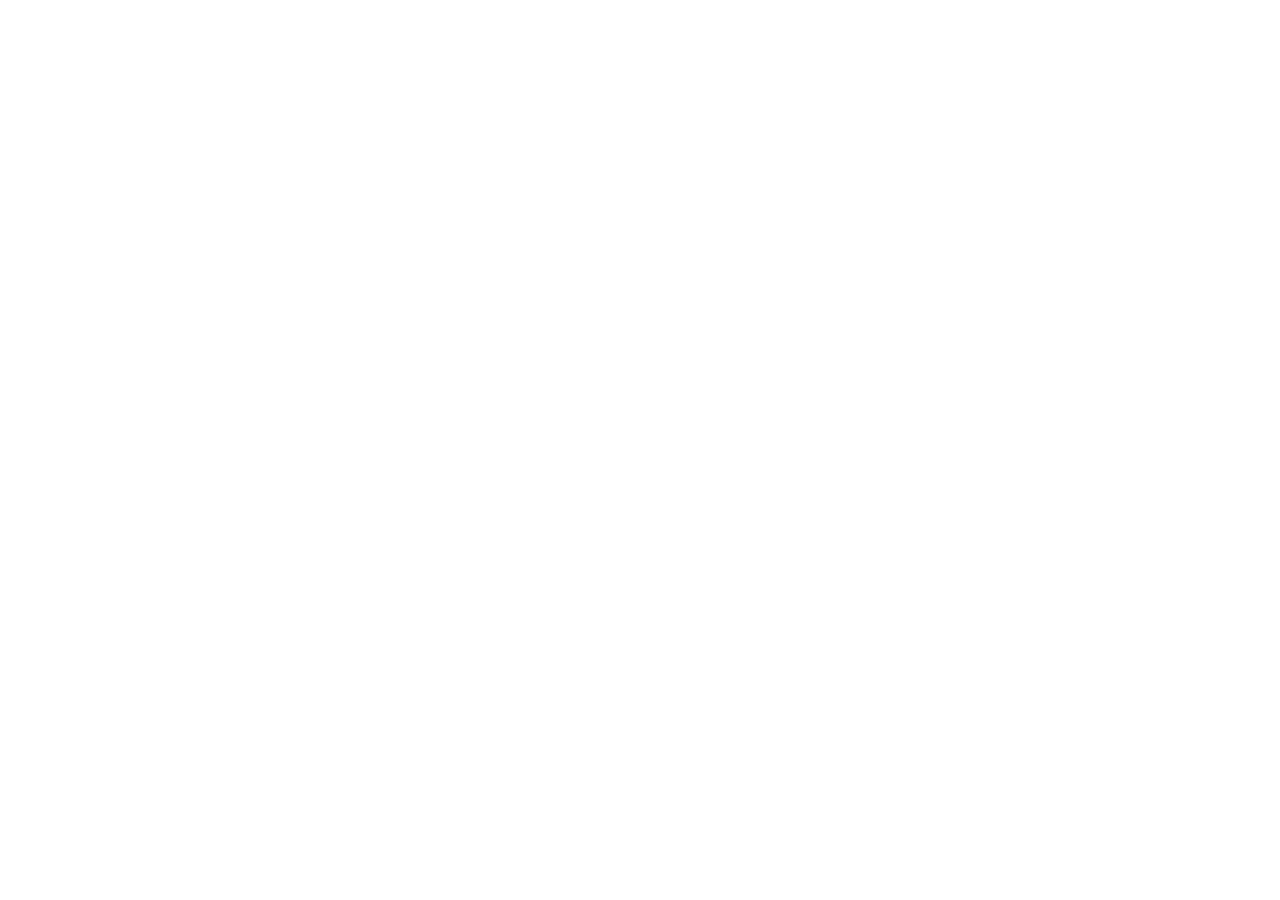
==== commit b3a5e6f5: "icon" ====
--- a/index.html
+++ b/index.html
@@ -1,7 +1,7 @@
 <!DOCTYPE html>
 <html>
   <head>
-    <link rel="icon" type="image/x-icon" href="fotboll.ico"> <!-- "https://hedgehog.games/images/fotboll.ico"> -->>
+    <link rel="icon" type="image/x-icon" href="dinner.ico">
     <title></title>
     <meta name="viewport" content="width=device-width, initial-scale=1.0" charset="utf-8">
     <base target="_top">    
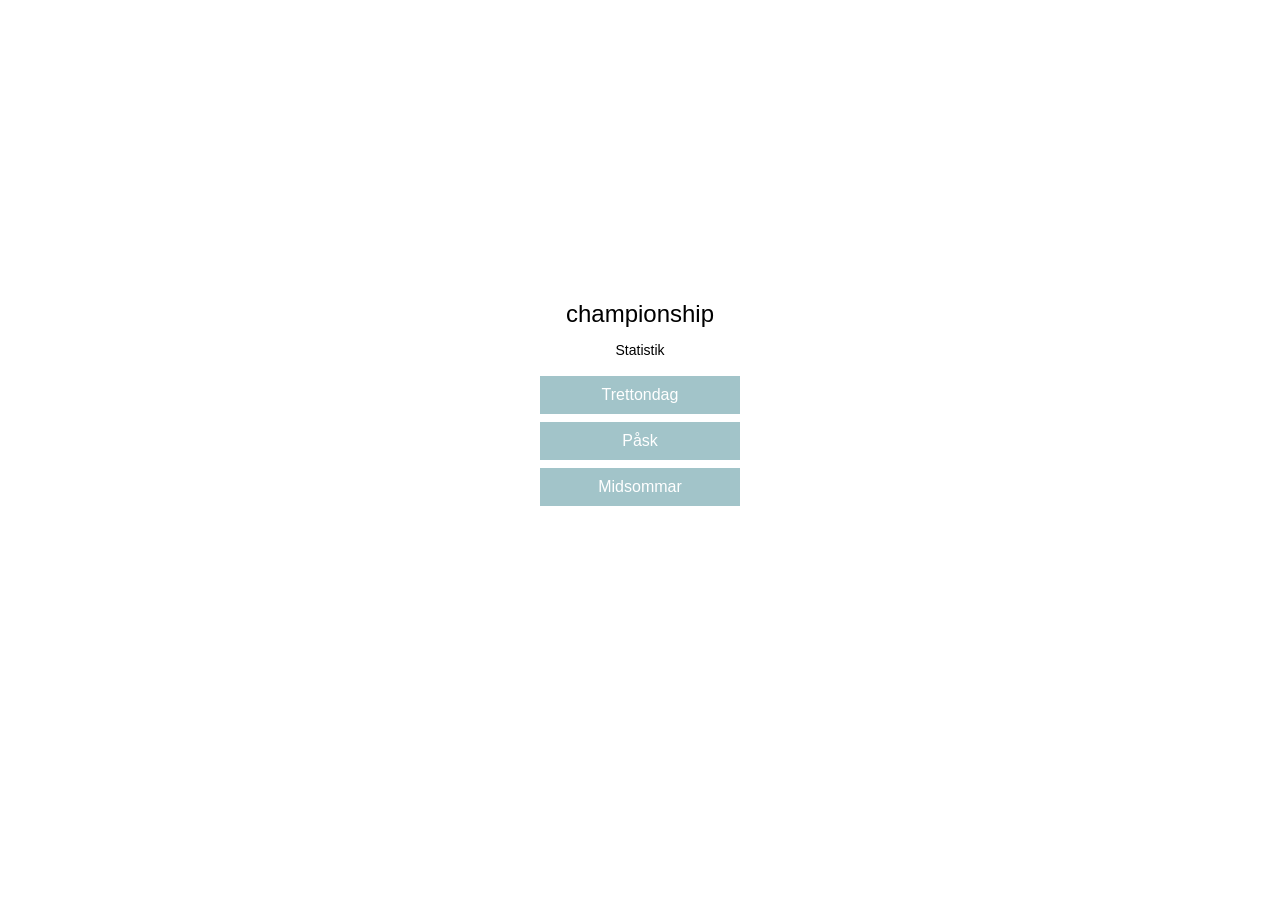
==== commit 39a9a3c6: "Update index.html" ====
--- a/index.html
+++ b/index.html
@@ -6,10 +6,10 @@
     <meta name="viewport" content="width=device-width, initial-scale=1.0" charset="utf-8">
     <base target="_top">    
     <link rel="stylesheet" type="text/css" href="feast.css">
-    <script scr="feast.js"></script>  
+    <script src="feast.js" type="text/javascript" defer></script>
   </head>
-  <body id='feastDinnerSite'>    
-  </body>
-  
+  <body id='feastDinnerSite'>      
+</body>
+   
 </html>
 
